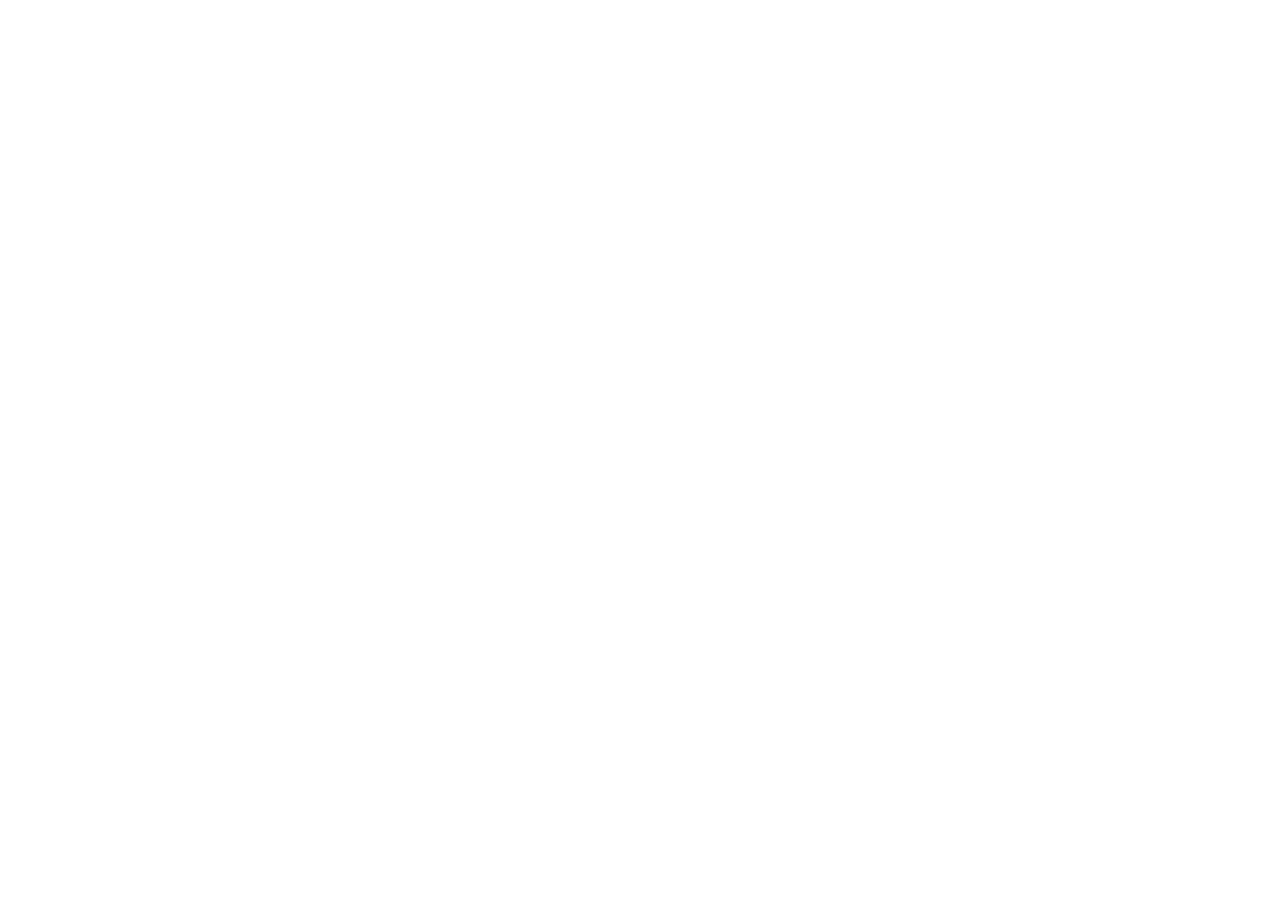
==== homework_01_firstsite/index.html @ 136a3fbb "Добавил файлы в проект" ====
<!DOCTYPE html>
<html class="page" lang="ru">
<head>
  <meta charset="UTF-8">
  <meta name="viewport" content="width=device-width, initial-scale=1.0">
  <title>Первое ДЗ</title>
  <link rel="stylesheet" href="css/normalize.css">
  <link rel="stylesheet" href="css/style.css">
</head>
<body class="page__body container">
  <header class="page-header">
  </header>
  <aside class="sidebar">
  </aside>
  <main class="page-main">
  </main>
  <footer class="page-footer">
  </footer>
</body>
</html>
---- homework_01_firstsite/css/style.css ----
/* Variables */
:root {
  --green: #009a58;
  --gray: #f2f2f2;
  --gray-100: #cccccc;
  --gray-200: #c2c2c2;
  --gray-300: #7a7571;
  --black: #000000;
  --white: #ffffff;
}

.visually-hidden {
  position: absolute;
  width: 1px;
  height: 1px;
  margin: -1px;
  border: 0;
  padding: 0;
  white-space: nowrap;
  clip-path: inset(100%);
  clip: rect(0, 0, 0, 0);
  overflow: hidden;
}

*,
*::before,
*::after {
  box-sizing: border-box;
}

a {
  text-decoration: none;
}

img {
  max-width: 100%;
  height: auto;
}

.list-reset {
  list-style: none;
  margin: 0;
  padding: 0;
}
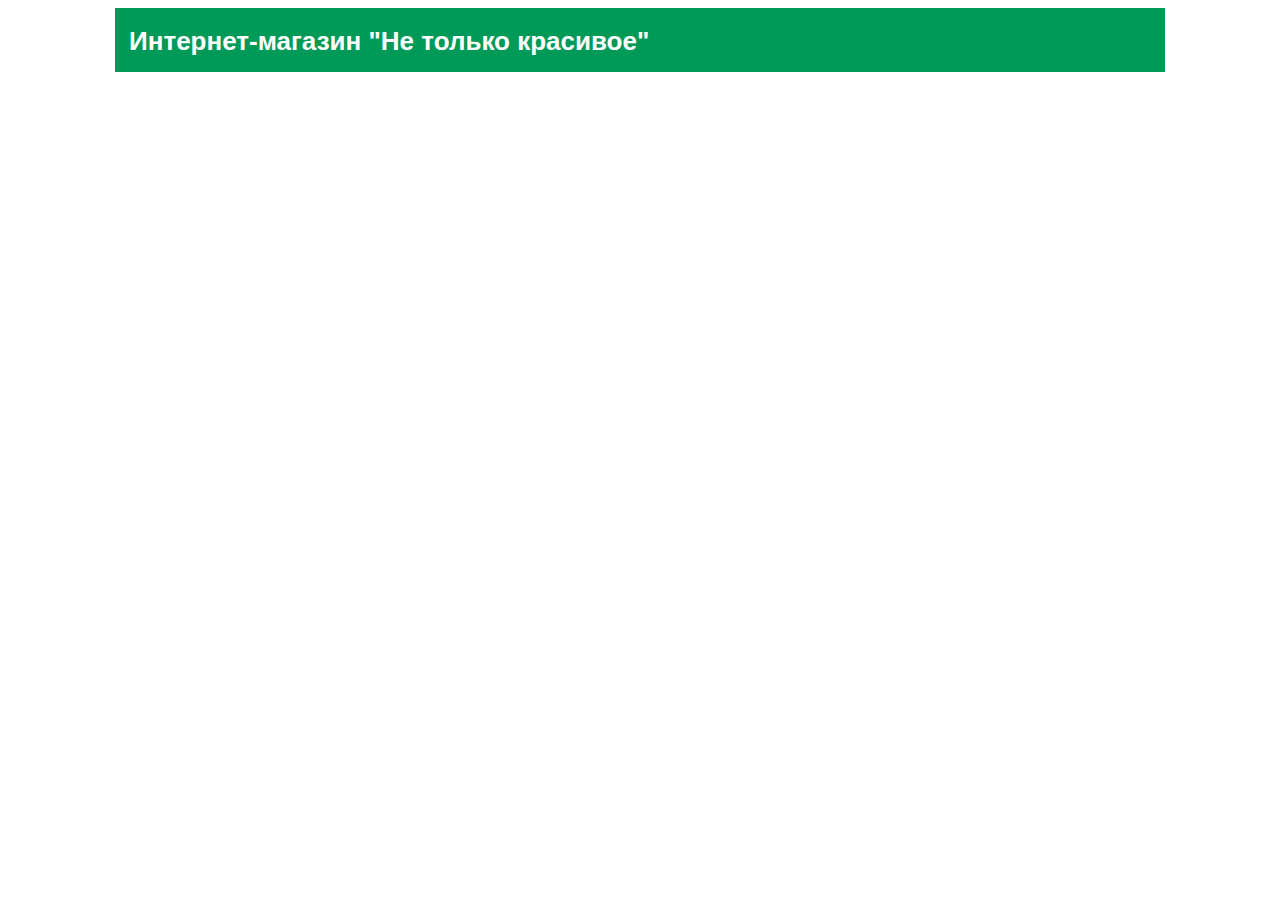
==== commit 490c6c1c: "Добавил шапку" ====
--- a/homework_01_firstsite/index.html
+++ b/homework_01_firstsite/index.html
@@ -9,6 +9,7 @@
 </head>
 <body class="page__body container">
   <header class="page-header">
+    <h1 class="page-header__heading">Интернет-магазин "Не только красивое"</h1>
   </header>
   <aside class="sidebar">
   </aside>
--- a/homework_01_firstsite/css/style.css
+++ b/homework_01_firstsite/css/style.css
@@ -42,3 +42,45 @@
   margin: 0;
   padding: 0;
 }
+
+.page {
+  margin: 0;
+  padding: 0;
+  height: 100%;
+}
+
+.page__body {
+  margin: 0;
+  padding: 0;
+  min-height: 100%;
+  display: grid;
+  grid-template-columns: 262px 1fr;
+  grid-template-rows: min-content 1fr min-content;
+  column-gap: 14px;
+  font-family: "Arial", sans-serif;
+  font-size: 14px;
+  line-height: 20px;
+  font-style: normal;
+  font-weight: 400;
+  color: var(--black);
+}
+
+.container {
+  width: 1050px;
+  margin: 0 auto;
+}
+
+.page-header {
+  grid-column: 1 / -1;
+  margin-top: 8px;
+  margin-bottom: 13px;
+  padding: 18px 14px 16px 14px;
+  color: var(--white);
+  background-color: var(--green);
+}
+
+.page-header__heading {
+  margin: 0;
+  font-size: 26px;
+  line-height: 30px;
+}
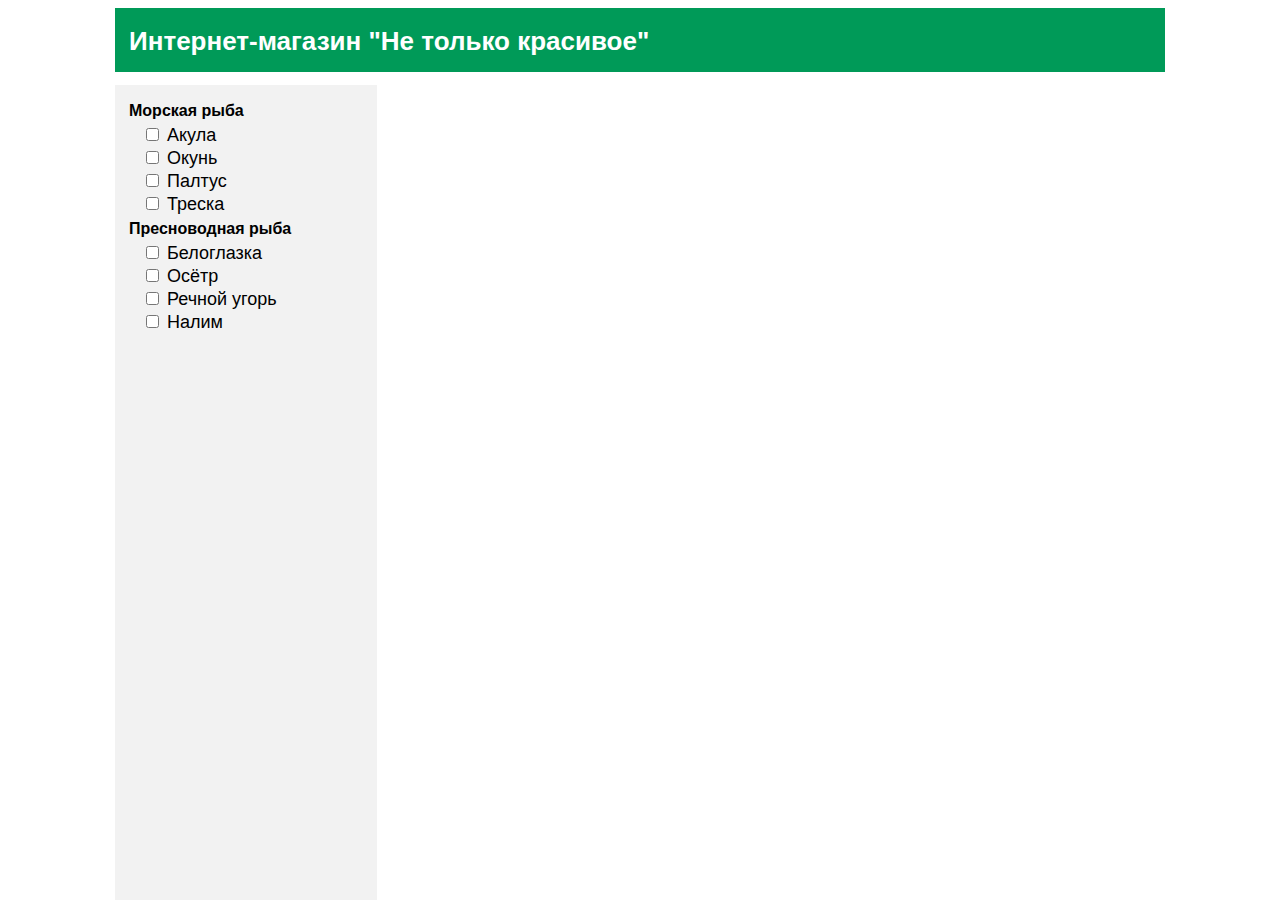
==== commit 06341d6e: "Добавил боковую панель" ====
--- a/homework_01_firstsite/index.html
+++ b/homework_01_firstsite/index.html
@@ -12,6 +12,48 @@
     <h1 class="page-header__heading">Интернет-магазин "Не только красивое"</h1>
   </header>
   <aside class="sidebar">
+    <p class="sidebar__heading">
+      Морская рыба
+    </p>
+    <ul class="sidebar__list list-reset">
+      <li class="sidebar__item">
+        <input type="checkbox" id="shark">
+        <label for="shark">Акула</label>
+      </li>
+      <li class="sidebar__item">
+        <input type="checkbox" id="perch">
+        <label for="perch">Окунь</label>
+      </li>
+      <li class="sidebar__item">
+        <input type="checkbox" id="halibut">
+        <label for="halibut">Палтус</label>
+      </li>
+      <li class="sidebar__item">
+        <input type="checkbox" id="cod">
+        <label for="cod">Треска</label>
+      </li>
+    </ul>
+    <p class="sidebar__heading">
+      Пресноводная рыба
+    </p>
+    <ul class="sidebar__list list-reset">
+      <li class="sidebar__item">
+        <input type="checkbox" id="white-eyed">
+        <label for="white-eyed">Белоглазка</label>
+      </li>
+      <li class="sidebar__item">
+        <input type="checkbox" id="sturgeon">
+        <label for="sturgeon">Осётр</label>
+      </li>
+      <li class="sidebar__item">
+        <input type="checkbox" id="river-eel">
+        <label for="river-eel">Речной угорь</label>
+      </li>
+      <li class="sidebar__item">
+        <input type="checkbox" id="burbot">
+        <label for="burbot">Налим</label>
+      </li>
+    </ul>
   </aside>
   <main class="page-main">
   </main>
--- a/homework_01_firstsite/css/style.css
+++ b/homework_01_firstsite/css/style.css
@@ -84,3 +84,31 @@
   font-size: 26px;
   line-height: 30px;
 }
+
+.sidebar {
+  background-color: var(--gray);
+  padding: 16px 14px;
+}
+
+.sidebar__heading {
+  margin: 0;
+  margin-bottom: 4px;
+  font-size: 16px;
+  line-height: 20px;
+  font-weight: bold;
+}
+
+.sidebar__list {
+  margin-left: 17px;
+  margin-bottom: 5px;
+  font-size: 18px;
+  line-height: 20px;
+}
+
+.sidebar__item {
+  margin-bottom: 3px;
+}
+
+.sidebar__item input{
+  margin-right: 3px;
+}
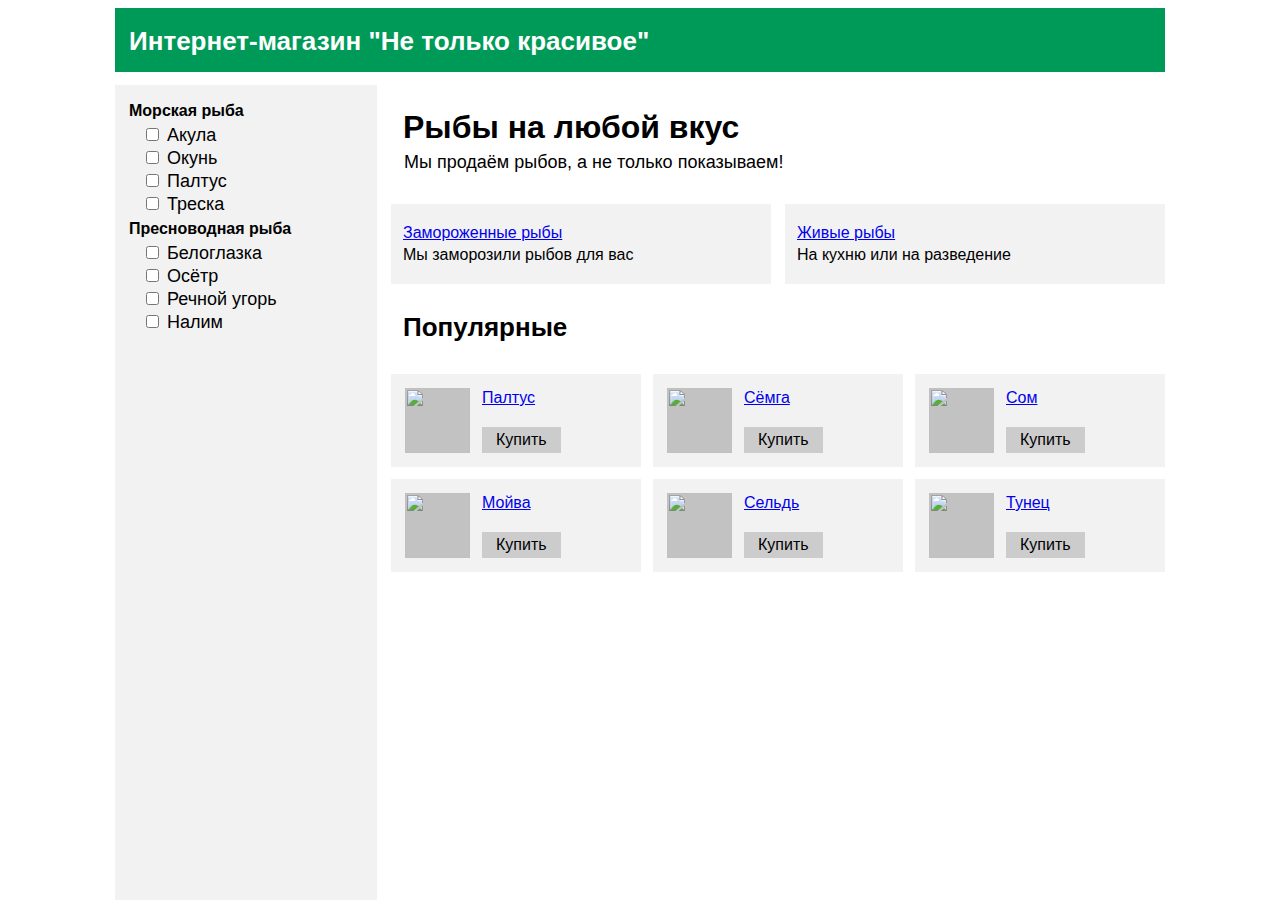
==== commit f8914819: "Добавил main" ====
--- a/homework_01_firstsite/index.html
+++ b/homework_01_firstsite/index.html
@@ -56,6 +56,65 @@
     </ul>
   </aside>
   <main class="page-main">
+    <h2 class="page-main__heading">Рыбы на любой вкус</h2>
+    <p class="page-main__text">Мы продаём рыбов, а не только показываем!</p>
+    <ul class="order-type list-reset">
+      <li class="order-type__item">
+        <a href="#">Замороженные рыбы</a>
+        <p>Мы заморозили рыбов для вас</p>
+      </li>
+      <li class="order-type__item">
+        <a href="#">Живые рыбы</a>
+        <p>На кухню или на разведение</p>
+      </li>
+    </ul>
+    <section class="promo">
+      <h3 class="promo__heading">Популярные</h3>
+      <ul class="promo__list list-reset">
+        <li class="promo__item">
+          <img class="promo__image" src="#" width="65" height="65" alt="">
+          <div class="promo__wrapper">
+            <a class="promo__link" href="#">Палтус</a>
+            <a class="promo__button" href="#">Купить</a>
+          </div>
+        </li>
+        <li class="promo__item">
+          <img class="promo__image" src="#" width="65" height="65" alt="">
+          <div class="promo__wrapper">
+            <a class="promo__link" href="#">Сёмга</a>
+            <a class="promo__button" href="#">Купить</a>
+          </div>
+        </li>
+        <li class="promo__item">
+          <img class="promo__image" src="#" width="65" height="65" alt="">
+          <div class="promo__wrapper">
+            <a class="promo__link" href="#">Сом</a>
+            <a class="promo__button" href="#">Купить</a>
+          </div>
+        </li>
+        <li class="promo__item">
+          <img class="promo__image" src="#" width="65" height="65" alt="">
+          <div class="promo__wrapper">
+            <a class="promo__link" href="#">Мойва</a>
+            <a class="promo__button" href="#">Купить</a>
+          </div>
+        </li>
+        <li class="promo__item">
+          <img class="promo__image" src="#" width="65" height="65" alt="">
+          <div class="promo__wrapper">
+            <a class="promo__link" href="#">Сельдь</a>
+            <a class="promo__button" href="#">Купить</a>
+          </div>
+        </li>
+        <li class="promo__item">
+          <img class="promo__image" src="#" width="65" height="65" alt="">
+          <div class="promo__wrapper">
+            <a class="promo__link" href="#">Тунец</a>
+            <a class="promo__button" href="#">Купить</a>
+          </div>
+        </li>
+      </ul>
+    </section>
   </main>
   <footer class="page-footer">
   </footer>
--- a/homework_01_firstsite/css/style.css
+++ b/homework_01_firstsite/css/style.css
@@ -112,3 +112,94 @@
 .sidebar__item input{
   margin-right: 3px;
 }
+
+.page-main__heading {
+  margin: 0;
+  margin-top: 22px;
+  margin-left: 12px;
+  margin-bottom: 3px;
+  font-size: 32px;
+  line-height: 40px;
+  font-weight: bold;
+}
+
+.page-main__text {
+  margin: 0;
+  margin-left: 13px;
+  margin-bottom: 30px;
+  font-size: 18px;
+  line-height: 24px;
+}
+
+.order-type {
+  display: grid;
+  grid-template-columns: 1fr 1fr;
+  column-gap: 14px;
+  margin-bottom: 28px;
+}
+
+.order-type__item {
+  padding: 18px 12px;
+  font-size: 16px;
+  line-height: 22px;
+  background-color: var(--gray);
+}
+
+.order-type__item a {
+  text-decoration: underline;
+}
+
+.order-type__item p {
+  margin: 0;
+}
+
+.promo__heading {
+  margin: 0;
+  margin-left: 12px;
+  margin-bottom: 32px;
+  font-size: 26px;
+  line-height: 30px;
+  font-weight: bold;
+}
+
+.promo__list {
+  display: grid;
+  grid-template-columns: repeat(3, 1fr);
+  gap: 12px;
+}
+
+.promo__item {
+  display: flex;
+  flex-wrap: wrap;
+  padding: 14px;
+  background-color: var(--gray);
+}
+
+.promo__wrapper {
+  display: flex;
+  flex-direction: column;
+  align-items: start;
+  flex-grow: 1;
+}
+
+.promo__image {
+  width: 65px;
+  height: 65px;
+  margin-right: 12px;
+  background-color: var(--gray-200);
+}
+
+.promo__link {
+  margin-bottom: 19px;
+  font-size: 16px;
+  line-height: 20px;
+  text-decoration: underline;
+}
+
+.promo__button {
+  padding: 3px 14px;
+  font-size: 16px;
+  line-height: 20px;
+  background-color: var(--gray-100);
+  color: var(--black);
+}
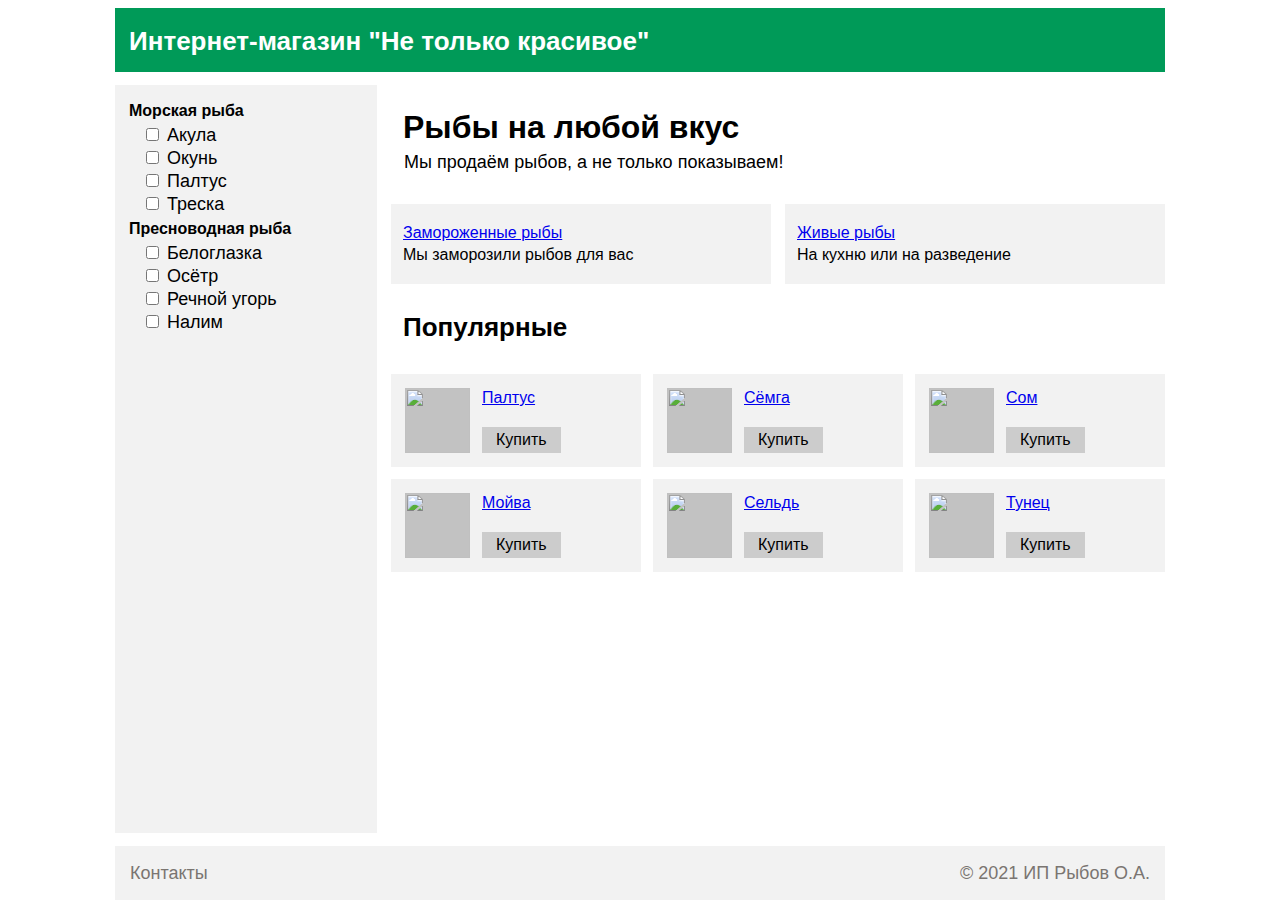
==== commit 050ad3ed: "Добавил footer" ====
--- a/homework_01_firstsite/index.html
+++ b/homework_01_firstsite/index.html
@@ -117,6 +117,12 @@
     </section>
   </main>
   <footer class="page-footer">
+    <p class="page-footer__contacts">
+      Контакты
+    </p>
+    <p class="page-footer__copyright">
+      &copy; 2021 ИП Рыбов О.А.
+    </p>
   </footer>
 </body>
 </html>
--- a/homework_01_firstsite/css/style.css
+++ b/homework_01_firstsite/css/style.css
@@ -203,3 +203,23 @@
   background-color: var(--gray-100);
   color: var(--black);
 }
+
+.page-footer {
+  grid-column: 1 / -1;
+  display: flex;
+  justify-content: space-between;
+  padding: 15px;
+  margin-top: 13px;
+  font-size: 18px;
+  line-height: 24px;
+  background-color: var(--gray);
+  color: var(--gray-300);
+}
+
+.page-footer__contacts {
+  margin: 0;
+}
+
+.page-footer__copyright {
+  margin: 0;
+}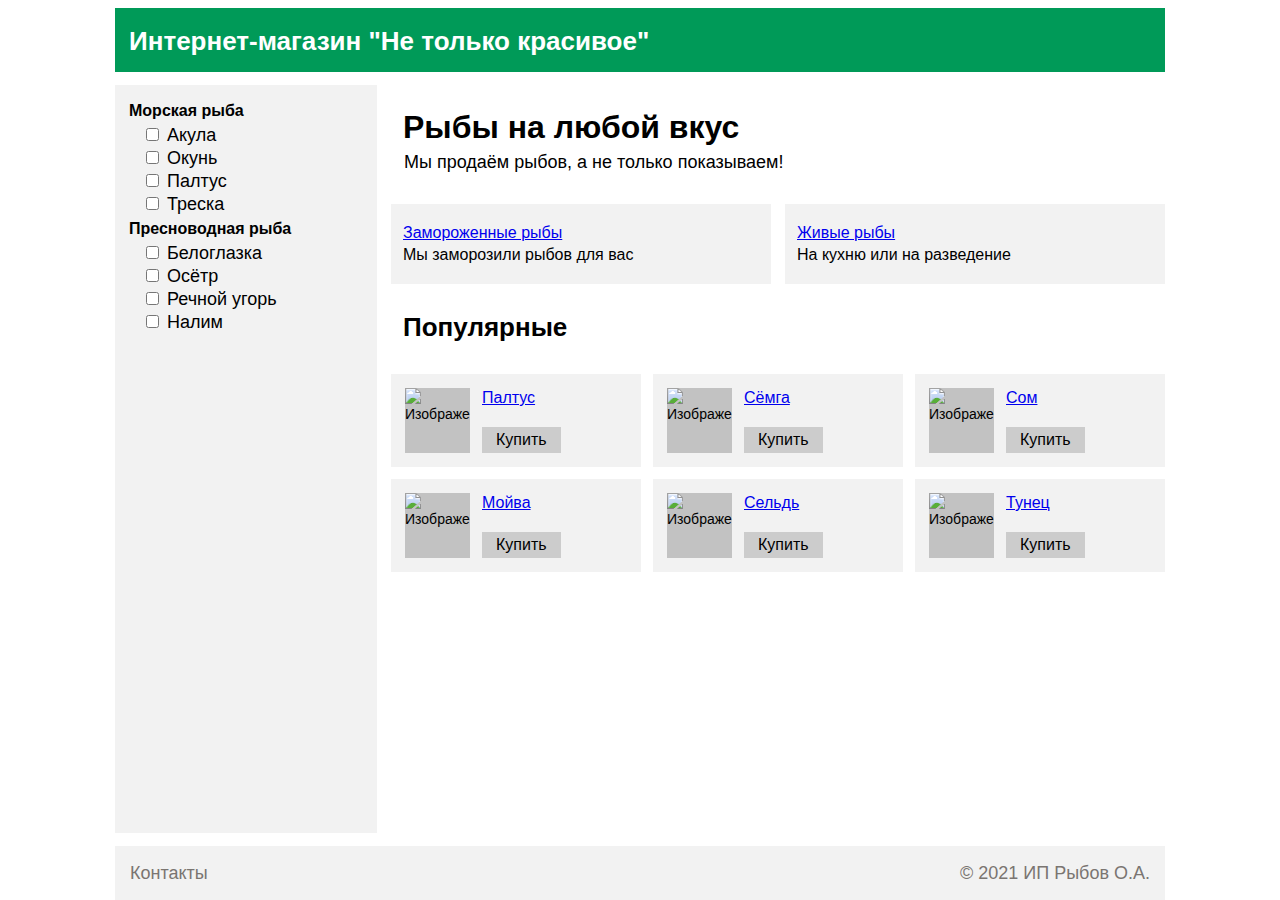
==== commit 0e073c05: "Второе ДЗ. Исправление замечаний после PR." ====
--- a/homework_01_firstsite/index.html
+++ b/homework_01_firstsite/index.html
@@ -72,42 +72,42 @@
       <h3 class="promo__heading">Популярные</h3>
       <ul class="promo__list list-reset">
         <li class="promo__item">
-          <img class="promo__image" src="#" width="65" height="65" alt="">
+          <img class="promo__image" src="#" width="65" height="65" alt="Изображение">
           <div class="promo__wrapper">
             <a class="promo__link" href="#">Палтус</a>
             <a class="promo__button" href="#">Купить</a>
           </div>
         </li>
         <li class="promo__item">
-          <img class="promo__image" src="#" width="65" height="65" alt="">
+          <img class="promo__image" src="#" width="65" height="65" alt="Изображение">
           <div class="promo__wrapper">
             <a class="promo__link" href="#">Сёмга</a>
             <a class="promo__button" href="#">Купить</a>
           </div>
         </li>
         <li class="promo__item">
-          <img class="promo__image" src="#" width="65" height="65" alt="">
+          <img class="promo__image" src="#" width="65" height="65" alt="Изображение">
           <div class="promo__wrapper">
             <a class="promo__link" href="#">Сом</a>
             <a class="promo__button" href="#">Купить</a>
           </div>
         </li>
         <li class="promo__item">
-          <img class="promo__image" src="#" width="65" height="65" alt="">
+          <img class="promo__image" src="#" width="65" height="65" alt="Изображение">
           <div class="promo__wrapper">
             <a class="promo__link" href="#">Мойва</a>
             <a class="promo__button" href="#">Купить</a>
           </div>
         </li>
         <li class="promo__item">
-          <img class="promo__image" src="#" width="65" height="65" alt="">
+          <img class="promo__image" src="#" width="65" height="65" alt="Изображение">
           <div class="promo__wrapper">
             <a class="promo__link" href="#">Сельдь</a>
             <a class="promo__button" href="#">Купить</a>
           </div>
         </li>
         <li class="promo__item">
-          <img class="promo__image" src="#" width="65" height="65" alt="">
+          <img class="promo__image" src="#" width="65" height="65" alt="Изображение">
           <div class="promo__wrapper">
             <a class="promo__link" href="#">Тунец</a>
             <a class="promo__button" href="#">Купить</a>
--- a/homework_01_firstsite/css/style.css
+++ b/homework_01_firstsite/css/style.css
@@ -222,4 +222,4 @@
 
 .page-footer__copyright {
   margin: 0;
-}+}
